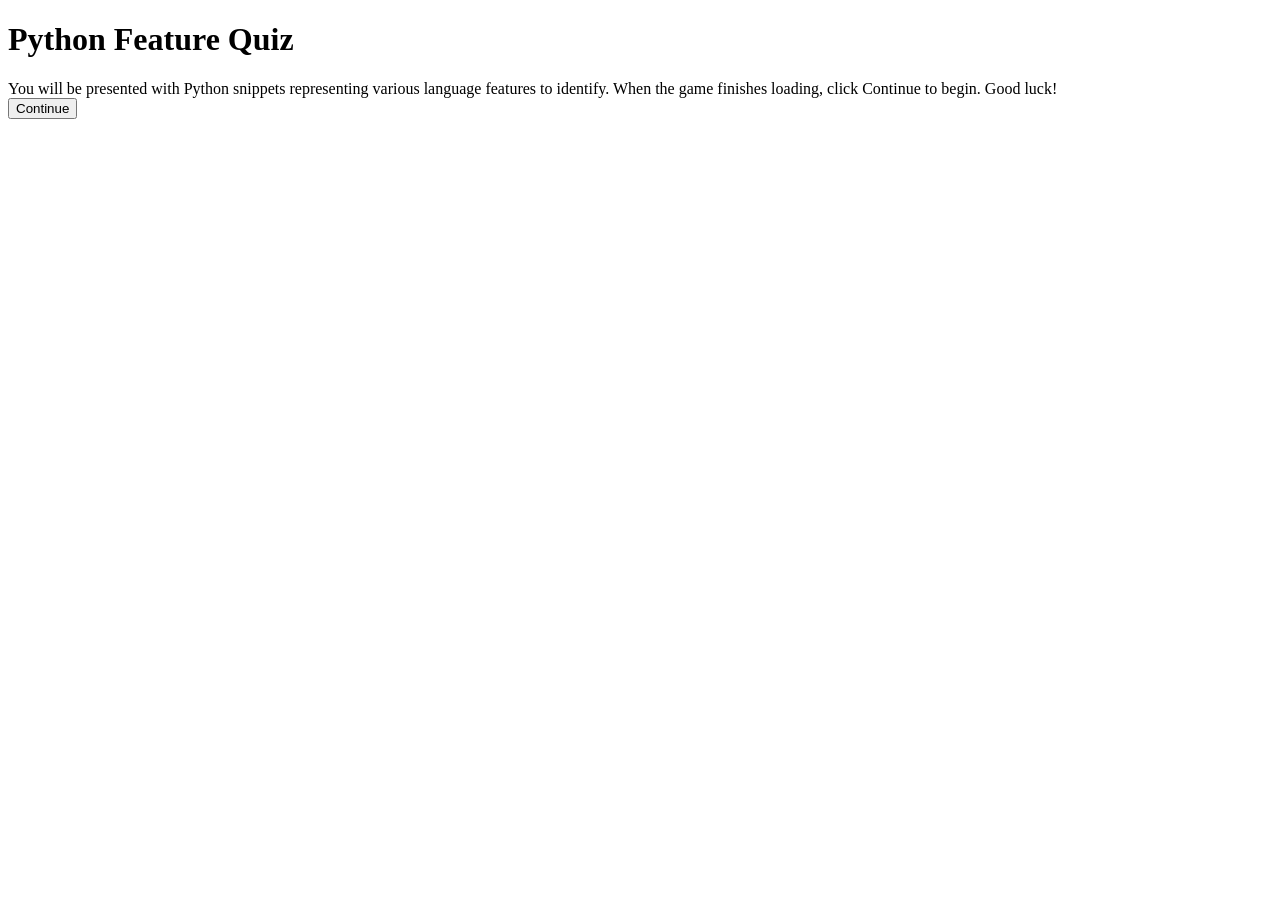
==== docs/index.html @ 6463da7b "change folder structure to publish to github pages site" ====
<!DOCTYPE html>
<html>
  <head>
      <meta charset="utf-8" />
      <meta name="viewport" content="width=device-width,initial-scale=1" />
      <title>Python Feature Quiz</title>
      <link rel="stylesheet" href="https://pyscript.net/releases/2024.6.1/core.css">
      <script type="module" src="https://pyscript.net/releases/2024.6.1/core.js"></script>
  </head>
  <body>
    <h1>Python Feature Quiz</h1>
    <div id="intro">You will be presented with Python snippets representing various language features to identify. When the game finishes loading, click Continue to begin. Good luck!</div>
    <div id="quiz-elements">
        <div id="question"></div>
        <div id="feature"></div>
        <div id="options"></div>
    </div>
    <input class="answer" style="display: none;">
    <button class="submit", py-click="check_answer" style="display: none;">Submit</button>
    <button class="continue", py-click="game">Continue</button>
    <div id="response"></div>
    <div id="test"></div>
    
    <script type="py" src="./main.py" config="./pyscript.json"></script>
  </body>
</html>
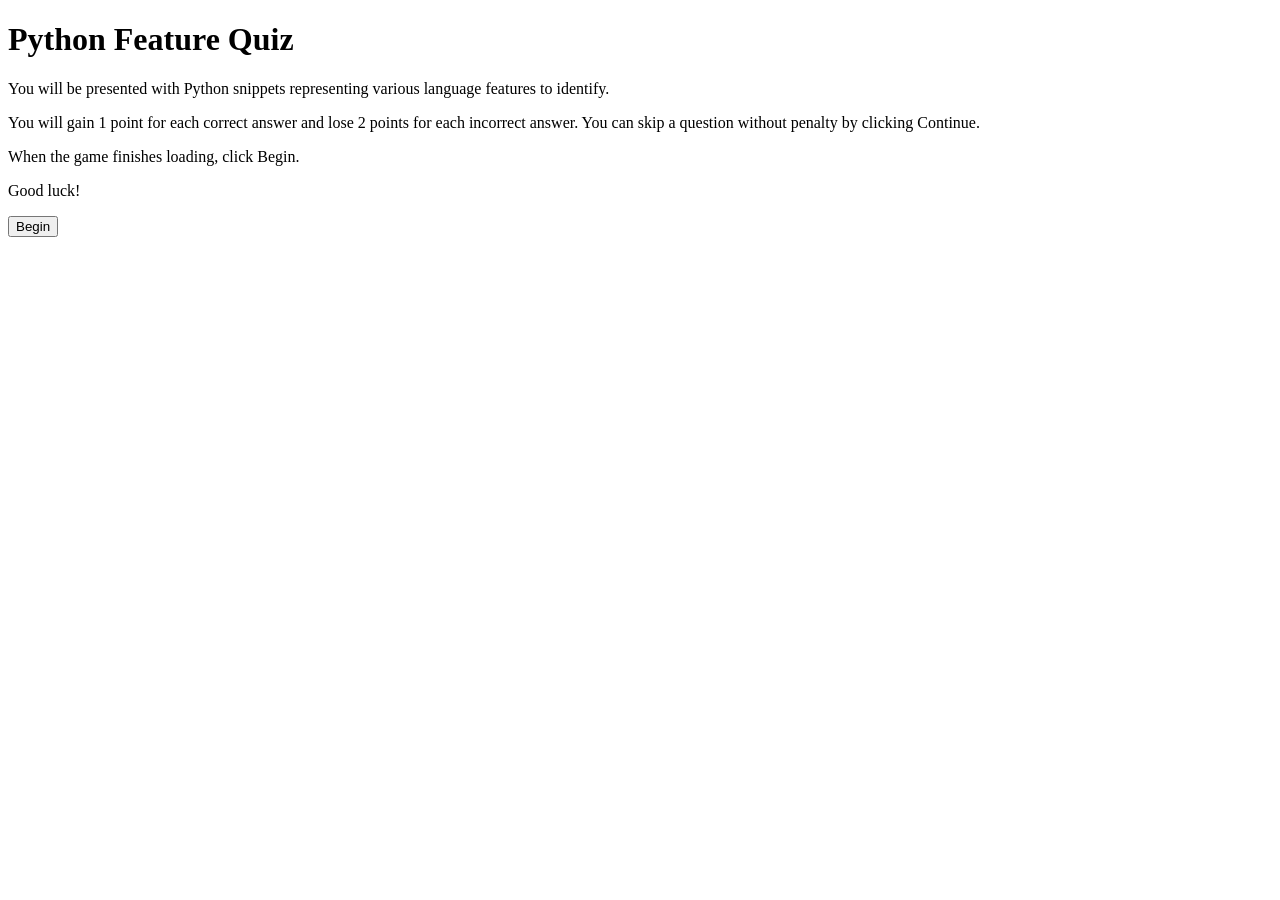
==== commit 5491f459: "Update main.py to fix problems with mutable default args" ====
--- a/docs/index.html
+++ b/docs/index.html
@@ -9,7 +9,12 @@
   </head>
   <body>
     <h1>Python Feature Quiz</h1>
-    <div id="intro">You will be presented with Python snippets representing various language features to identify. When the game finishes loading, click Continue to begin. Good luck!</div>
+    <div id="intro">
+      <p>You will be presented with Python snippets representing various language features to identify.</p>
+      <p>You will gain 1 point for each correct answer and lose 2 points for each incorrect answer. You can skip a question without penalty by clicking Continue.</p> 
+      <p>When the game finishes loading, click Begin.</p>
+      <p>Good luck!</p>
+    </div>
     <div id="quiz-elements">
         <div id="question"></div>
         <div id="feature"></div>
@@ -17,9 +22,9 @@
     </div>
     <input class="answer" style="display: none;">
     <button class="submit", py-click="check_answer" style="display: none;">Submit</button>
-    <button class="continue", py-click="game">Continue</button>
+    <button class="continue", py-click="game">Begin</button>
     <div id="response"></div>
-    <div id="test"></div>
+    <div id="score"></div>
     
     <script type="py" src="./main.py" config="./pyscript.json"></script>
   </body>
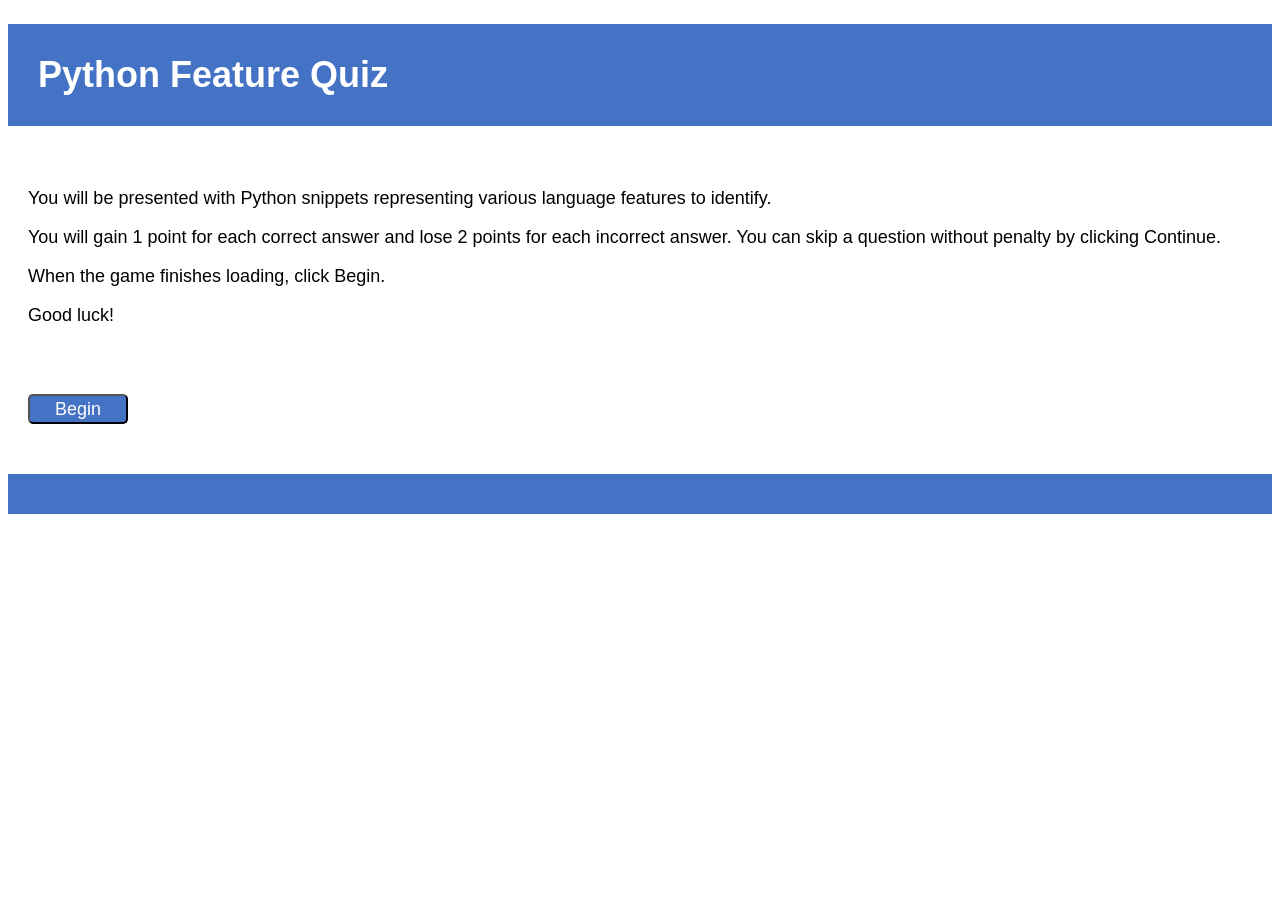
==== commit 08264c9d: "add styling" ====
--- a/docs/index.html
+++ b/docs/index.html
@@ -4,26 +4,34 @@
       <meta charset="utf-8" />
       <meta name="viewport" content="width=device-width,initial-scale=1" />
       <title>Python Feature Quiz</title>
+      <link rel="stylesheet" type="text/css" href="styles.css" />
       <link rel="stylesheet" href="https://pyscript.net/releases/2024.6.1/core.css">
       <script type="module" src="https://pyscript.net/releases/2024.6.1/core.js"></script>
   </head>
   <body>
     <h1>Python Feature Quiz</h1>
-    <div id="intro">
-      <p>You will be presented with Python snippets representing various language features to identify.</p>
-      <p>You will gain 1 point for each correct answer and lose 2 points for each incorrect answer. You can skip a question without penalty by clicking Continue.</p> 
-      <p>When the game finishes loading, click Begin.</p>
-      <p>Good luck!</p>
-    </div>
-    <div id="quiz-elements">
+    <div id="quiz-body">
+      <div id="intro">
+        <p>You will be presented with Python snippets representing various language features to identify.</p>
+        <p>You will gain 1 point for each correct answer and lose 2 points for each incorrect answer. You can skip a question without penalty by clicking Continue.</p> 
+        <p>When the game finishes loading, click Begin.</p>
+        <p>Good luck!</p>
+      </div>
+      <div id="quiz-elements">
         <div id="question"></div>
         <div id="feature"></div>
         <div id="options"></div>
+      </div>
+      <div id="inputs">
+        <input class="answer" style="display: none;">
+        <button class="submit", py-click="check_answer" style="display: none;">Submit</button>
+        <button class="continue", py-click="game">Begin</button>
+      </div>
+      <div id="result">
+        <div id="response"></div>
+        
+      </div>
     </div>
-    <input class="answer" style="display: none;">
-    <button class="submit", py-click="check_answer" style="display: none;">Submit</button>
-    <button class="continue", py-click="game">Begin</button>
-    <div id="response"></div>
     <div id="score"></div>
     
     <script type="py" src="./main.py" config="./pyscript.json"></script>
--- a/docs/styles.css
+++ b/docs/styles.css
@@ -0,0 +1,61 @@
+body {
+    font-family: Arial, sans-serif;
+    background-color: white;
+    font-size: large;
+}
+
+h1 {
+    color: white;
+    background-color: #4472C4;
+    padding: 30px;
+}
+
+#quiz-body {
+    padding: 20px;
+}
+
+#feature {
+    padding: 20px;
+    font-family: monospace;
+    font-size: x-large;
+}
+
+#inputs {
+    padding: 10px 0px;
+}
+
+button, input {
+    
+    border-radius: 5px;
+    height: 30px;
+}
+
+button {
+    background-color: #4472C4;
+    color: white;
+    width: 100px;
+    font-size: large;
+    
+}
+
+button:disabled {
+    background-color: #D9D9D9;
+    color: black;
+}
+
+
+#result {
+    padding: 10px 0px;
+}
+
+#score {
+    font-weight: bold;
+    padding: 20px;
+    color: white;
+    background-color: #4472C4;
+}
+
+
+button:is(:focus, :hover) {
+  box-shadow: rgba(50, 50, 93, .1) 0 0 0 1px inset, rgba(50, 50, 93, .2) 0 6px 15px 0, rgba(0, 0, 0, .1) 0 2px 2px 0, rgba(50, 151, 211, .3) 0 0 0 4px;
+}
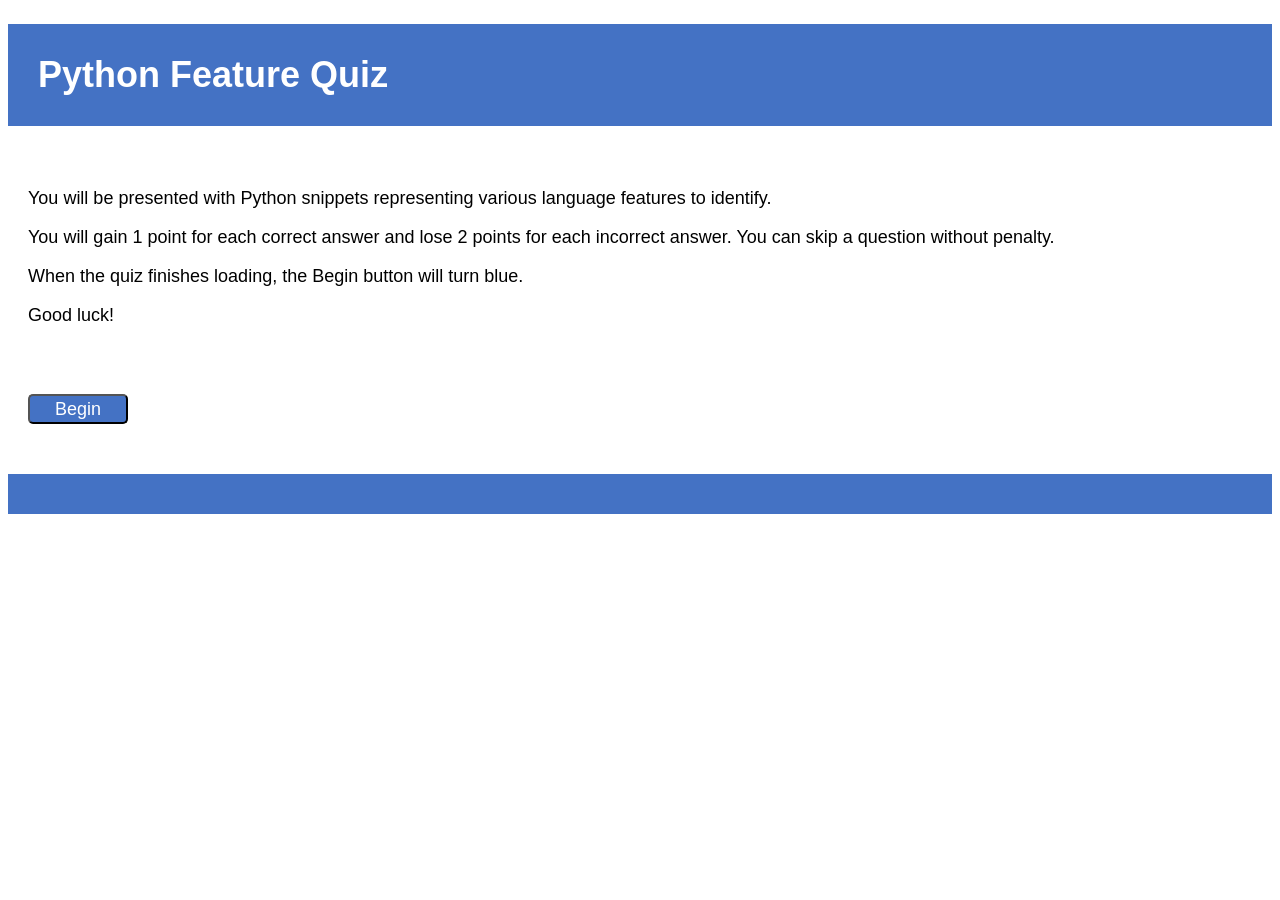
==== commit c38be3a3: "update directions" ====
--- a/docs/index.html
+++ b/docs/index.html
@@ -13,8 +13,8 @@
     <div id="quiz-body">
       <div id="intro">
         <p>You will be presented with Python snippets representing various language features to identify.</p>
-        <p>You will gain 1 point for each correct answer and lose 2 points for each incorrect answer. You can skip a question without penalty by clicking Continue.</p> 
-        <p>When the game finishes loading, click Begin.</p>
+        <p>You will gain 1 point for each correct answer and lose 2 points for each incorrect answer. You can skip a question without penalty.</p> 
+        <p>When the quiz finishes loading, the Begin button will turn blue.</p>
         <p>Good luck!</p>
       </div>
       <div id="quiz-elements">
--- a/docs/styles.css
+++ b/docs/styles.css
@@ -28,19 +28,20 @@
     
     border-radius: 5px;
     height: 30px;
+    width: 100px;
 }
 
 button {
     background-color: #4472C4;
     color: white;
-    width: 100px;
+    
     font-size: large;
     
 }
 
 button:disabled {
     background-color: #D9D9D9;
-    color: black;
+    color: #A0A0A0;
 }
 
 
